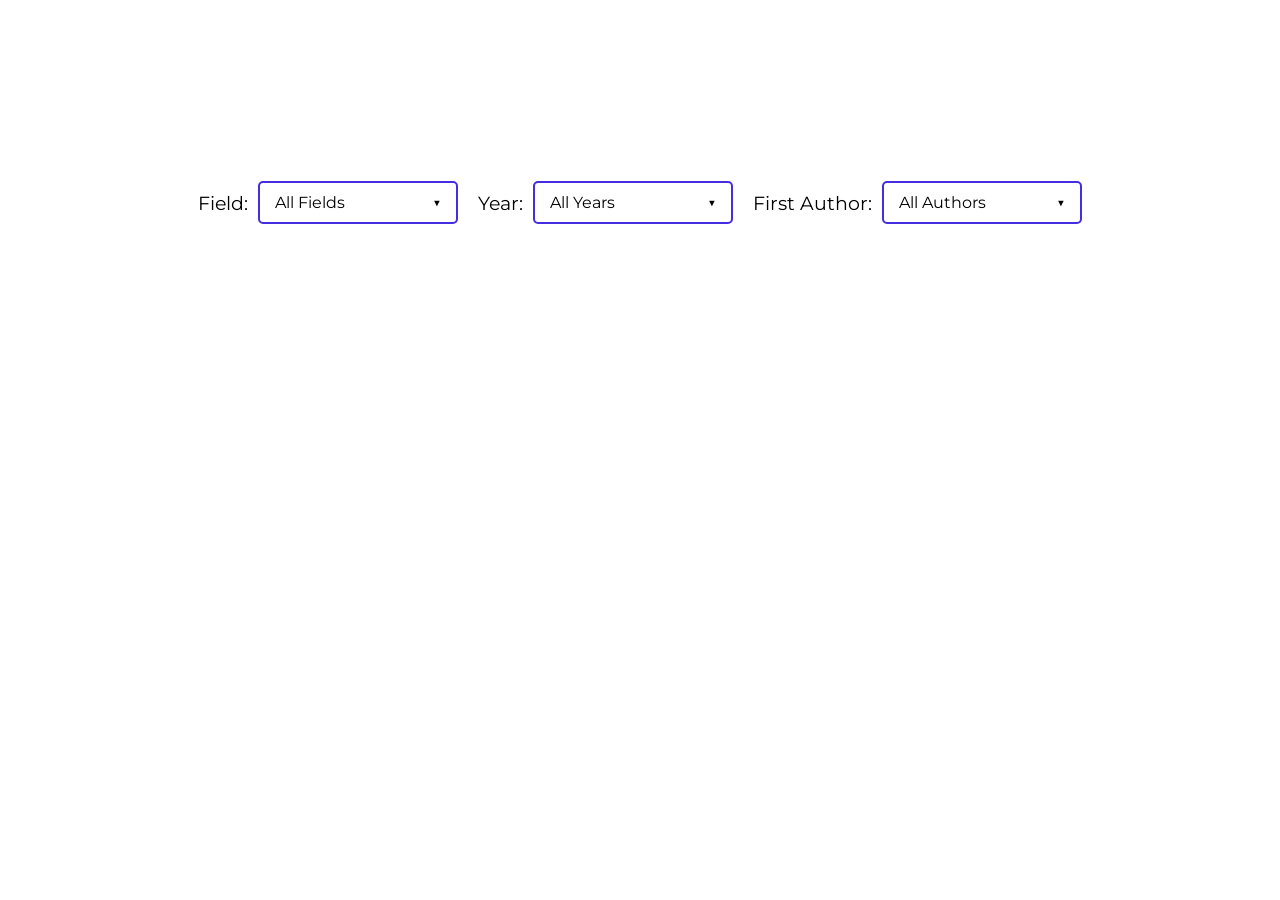
==== docs/index.html @ ed5c4aad "first commit" ====
<!DOCTYPE html>
<html lang="en">
<head>
    <meta charset="UTF-8">
    <meta name="viewport" content="width=device-width, initial-scale=1.0">
    <meta name="description" content="Research - Empowering Minds, Driving Innovation">
    <meta name="keywords" content="Research, PhD, Innovation">
    <title>Research</title>
    <link rel="stylesheet" href="styles.css">
    <link href="https://fonts.googleapis.com/css2?family=Montserrat:wght@300;400&display=swap" rel="stylesheet">
</head>
<body>
    <div class="main-content">
        <section id="our-research">
            <div class="filter-container" id="filter-container">
                <div class="filter-row">
                    <div class="filter-item">
                        <label for="field-filter" class="filter-label">Field:</label>
                        <div class="custom-dropdown">
                            <button class="dropdown-button" id="field-dropdown-button" type="button">
                                <span id="field-dropdown-text">All Fields</span>
                                <span class="dropdown-arrow">▼</span>
                            </button>
                            <div class="dropdown-content" id="field-dropdown-content">
                                <!-- Options will be dynamically inserted here -->
                            </div>
                        </div>
                    </div>
                    <div class="filter-item">
                        <label for="year-filter" class="filter-label">Year:</label>
                        <div class="custom-dropdown">
                            <button class="dropdown-button" id="year-dropdown-button" type="button">
                                <span id="year-dropdown-text">All Years</span>
                                <span class="dropdown-arrow">▼</span>
                            </button>
                            <div class="dropdown-content" id="year-dropdown-content">
                                <!-- Options will be dynamically inserted here -->
                            </div>
                        </div>
                    </div>
                    <div class="filter-item">
                        <label for="author-filter" class="filter-label">First Author:</label>
                        <div class="custom-dropdown">
                            <button class="dropdown-button" id="author-dropdown-button" type="button">
                                <span id="author-dropdown-text">All Authors</span>
                                <span class="dropdown-arrow">▼</span>
                            </button>
                            <div class="dropdown-content" id="author-dropdown-content">
                                <!-- Options will be dynamically inserted here -->
                            </div>
                        </div>
                    </div>
                </div>
                <div class="filter-info" id="filter-info"></div>
            </div>
            <div class="paper-list" id="paper-list">
                <!-- Paper tiles will be dynamically inserted here -->
            </div>
            <div class="pagination-container" id="pagination-container">
                <!-- Pagination controls will be dynamically inserted here -->
            </div>
        </section>
    </div>

    <script src="script.js"></script>
</body>
</html>
---- docs/styles.css ----
html {
    scroll-behavior: smooth;
}

body {
    font-family: 'Montserrat', sans-serif;
    background-color: #ffffff;
    margin: 0;
}

.main-content {
    display: flex;
    flex-direction: column;
    align-items: center;
    width: 100%;
}

/* header {
    text-align: center;
    width: 100%;
    height: 100vh;
    display: flex;
    flex-direction: column;
    justify-content: center;
    align-items: center;
} */
header {
    text-align: center;
    width: 100%;
    height: 100vh;
    display: flex;
    flex-direction: column;
    justify-content: center;
    align-items: center;
    /* Background Image Styles */
    background-image: url('hero-background.png'); /* Replace with your image path */
    background-size: cover; /* Cover the entire header area */
    background-position: center; /* Center the image */
    position: relative; /* Needed for overlay */
    color: white; /* Change text color to ensure readability on background image */
}

header::before {
    content: '';
    position: absolute;
    top: 0;
    left: 0;
    right: 0;
    bottom: 0;
    background-color: rgba(47, 0, 255, 0.7); /* Semi-transparent black overlay for text readability */
    z-index: 1; /* Ensure overlay is above the background image but below text */
}

.main-content header > * {
    position: relative; /*  Ensure text content is above the overlay */
    z-index: 2;
}

.title-light {
    font-family: 'Montserrat', sans-serif;
    font-weight: 300;
    font-size: 5em;
    color: white; /* Changed to white for visibility on dark overlay */
}

.subtitle {
    font-family: 'Montserrat', sans-serif;
    font-weight: 400;
    font-size: 3em;
    margin-top: 10px;
    color: #f0f8ff; /* Light color for subtitle */
}

.sect-title {
    font-family: 'Montserrat', sans-serif;
    font-weight: 400;
    font-size: 3em;
    margin-top: 10px;
    color: #000000; /* Light color for subtitle */
}

.description {
    font-family: 'Montserrat', sans-serif;
    font-weight: 400;
    font-size: 2em;
    margin-top: 10px;
    max-width: 600px;
    color: #e0f7fa; /* Lighter color for description */
}

.about-us-text {
    font-family: 'Montserrat', sans-serif;
    font-weight: 400;
    font-size: 1.5em;
    margin-top: 10px;
    color: #000000; /* Lighter color for description */
}

.column-title {
    font-family: 'Montserrat', sans-serif;
    font-weight: 400;
    font-size: 2em;
    margin-top: 10px;
    max-width: 600px;
    color: #000000; /* Lighter color for description */
    font-weight: bold;
}
.column-text {
    font-family: 'Montserrat', sans-serif;
    font-weight: 400;
    font-size: 1.3em;
    margin-top: 10px;
    max-width: 600px;
    color: #000000; /* Lighter color for description */
}


#about-us, #our-areas, #our-research {
    width: 70%;
    display: flex;
    flex-direction: column;
    justify-content: center; /* Vertically center content */
    align-items: center;
    text-align: center;
    padding: 40px 0;
    min-height: 50vh; /* Make sections take at least 90% of viewport height */
    /* Optionally add different background colors for each section for visual separation */
    /* background-color: #f9f9f9;  Example background color */
    margin-bottom: 20px; /* Add some margin between sections */
}


.columns {
    display: flex;
    justify-content: space-around;
    margin-top: 20px;
    width: 120%;
}

.column {
    background-color: #ffffff;
    padding: 10px;
    border-radius: 10px;
    width: 29%;
    text-align: center;
    border: 2px solid #483D8B;
}

.column img {
    width: 100%;
    height: auto;
    margin-top: 10px;
    border-radius: 10px;
}



.filter-container {
    width: 100%;
    margin-bottom: 30px;
}

.filter-row {
    display: flex;
    flex-direction: row;
    align-items: center;
    justify-content: center;
    gap: 20px;
    flex-wrap: wrap;
}

.filter-item {
    display: flex;
    align-items: center;
    gap: 10px;
}

.filter-label {
    font-family: 'Montserrat', sans-serif;
    font-weight: 400;
    font-size: 1.2em;
    color: #000000;
    white-space: nowrap;
}

.custom-dropdown {
    position: relative;
    display: inline-block;
    vertical-align: middle;
    min-width: 200px;
    max-width: 400px;
}

.dropdown-button {
    font-family: 'Montserrat', sans-serif;
    font-weight: 400;
    font-size: 1em;
    width: 100%;
    padding: 10px 15px;
    border: 2px solid #452ee0;
    border-radius: 5px;
    background-color: #ffffff;
    color: #000000;
    cursor: pointer;
    display: flex;
    justify-content: space-between;
    align-items: center;
    transition: border-color 0.3s, box-shadow 0.3s;
}

.dropdown-button:hover {
    border-color: #2a1c8f;
}

.dropdown-button:focus {
    outline: none;
    border-color: #2a1c8f;
    box-shadow: 0 0 5px rgba(69, 46, 224, 0.3);
}

.dropdown-arrow {
    margin-left: 10px;
    font-size: 0.8em;
    transition: transform 0.3s;
}

.custom-dropdown.active .dropdown-arrow {
    transform: rotate(180deg);
}

.dropdown-content {
    display: none;
    position: absolute;
    top: 100%;
    left: 0;
    right: 0;
    background-color: #ffffff;
    border: 2px solid #452ee0;
    border-top: none;
    border-radius: 0 0 5px 5px;
    box-shadow: 0 4px 8px rgba(0, 0, 0, 0.1);
    z-index: 1000;
    max-height: 300px;
    overflow-y: auto;
    margin-top: 2px;
}

.dropdown-content.show {
    display: block;
}

.dropdown-option {
    font-family: 'Montserrat', sans-serif;
    font-weight: 400;
    font-size: 1em;
    display: flex;
    align-items: center;
    padding: 10px 15px;
    cursor: pointer;
    transition: background-color 0.2s;
}

.dropdown-option:hover {
    background-color: #f0f8ff;
}

.dropdown-option input[type="checkbox"] {
    margin-right: 10px;
    cursor: pointer;
    width: 18px;
    height: 18px;
}

.dropdown-option span {
    flex: 1;
    color: #000000;
}

.filter-info {
    font-family: 'Montserrat', sans-serif;
    font-weight: 400;
    font-size: 0.9em;
    color: #666666;
    margin-top: 15px;
    font-style: italic;
}

.pagination-container {
    width: 100%;
    display: flex;
    justify-content: center;
    margin-top: 40px;
    margin-bottom: 40px;
}

.pagination {
    display: flex;
    align-items: center;
    gap: 20px;
}

.pagination-button {
    font-family: 'Montserrat', sans-serif;
    font-weight: 400;
    font-size: 1em;
    padding: 10px 20px;
    border: 2px solid #452ee0;
    border-radius: 5px;
    background-color: #ffffff;
    color: #452ee0;
    cursor: pointer;
    transition: background-color 0.3s, color 0.3s, border-color 0.3s;
}

.pagination-button:hover:not(:disabled) {
    background-color: #452ee0;
    color: #ffffff;
}

.pagination-button:disabled {
    opacity: 0.5;
    cursor: not-allowed;
    border-color: #cccccc;
    color: #cccccc;
}

.pagination-info {
    font-family: 'Montserrat', sans-serif;
    font-weight: 400;
    font-size: 1em;
    color: #000000;
}

.paper-list {
    display: flex;
    flex-direction: column;
    align-items: center;
    width: 100%;
}

.paper-tile {
    display: flex;
    flex-direction: row;
    align-items: center;
    background-color: #ffffff;
    padding: 30px;
    border-radius: 10px;
    width: 100%;
    height: auto;
    margin-bottom: 30px;
    box-shadow: 0 4px 8px rgba(0, 0, 0, 0.1);
    transition: transform 0.3s, box-shadow 0.3s;
    text-decoration: none;
    color: inherit;
    border: 2px solid #452ee0;
    font-size: 1.2em;
}

.paper-tile:hover {
    transform: translateY(-5px);
    box-shadow: 0 8px 16px rgba(0, 0, 0, 0.2);
    background-color: #ffffff;
}

.paper-image {
    flex: 0 0 150px;
    margin-right: 20px;
}

.paper-image img {
    width: 100%;
    height: auto;
}

.paper-content {
    flex-grow: 1;
    text-align: left;
    width: calc(100% - 170px);
}

footer {
    text-align: center;
    margin-top: 40px;
    padding: 10px;
    background-color: #452ee0;
    color: #ffffff;
    border-top: 1px solid #ddd;
    width: 100%;
}

@media (max-width: 768px) {
    .columns {
        flex-direction: column;
    }

    .column {
        width: 100%;
        margin-bottom: 20px;
    }

    .paper-tile {
        flex-direction: column;
        align-items: flex-start;
        width: 90%;
    }

    .paper-image {
        margin-right: 0;
        margin-bottom: 15px;
    }

    .paper-content {
        width: 100%;
    }
}

/* Paper Detail Page Styles */
#paper-detail {
    width: 70%;
    display: flex;
    flex-direction: column;
    justify-content: center;
    align-items: center;
    text-align: center;
    padding: 40px 0;
    min-height: 50vh;
    margin-bottom: 20px;
}

.paper-detail-container {
    width: 100%;
    max-width: 900px;
    background-color: #ffffff;
    padding: 40px;
    border-radius: 10px;
    box-shadow: 0 4px 8px rgba(0, 0, 0, 0.1);
    text-align: left;
}

.back-link {
    display: inline-block;
    margin-bottom: 30px;
    color: #452ee0;
    text-decoration: none;
    font-size: 1.1em;
    font-weight: 400;
    transition: color 0.3s;
}

.back-link:hover {
    color: #2a1c8f;
    text-decoration: underline;
}

.paper-title {
    font-family: 'Montserrat', sans-serif;
    font-weight: 400;
    font-size: 2.5em;
    color: #000000;
    margin-bottom: 20px;
    line-height: 1.3;
}

.paper-authors {
    font-family: 'Montserrat', sans-serif;
    font-weight: 400;
    font-size: 1.3em;
    color: #333333;
    line-height: 1.6;
}

.paper-abstract {
    margin-top: 30px;
    padding-top: 30px;
    border-top: 1px solid #e0e0e0;
}

.paper-abstract h2 {
    font-family: 'Montserrat', sans-serif;
    font-weight: 400;
    font-size: 1.8em;
    color: #000000;
    margin-bottom: 15px;
}

.paper-abstract p {
    font-family: 'Montserrat', sans-serif;
    font-weight: 400;
    font-size: 1.1em;
    color: #333333;
    line-height: 1.8;
    text-align: justify;
}

.paper-venue {
    font-family: 'Montserrat', sans-serif;
    font-weight: 400;
    font-size: 1.2em;
    color: #555555;
    margin-top: 10px;
    font-style: italic;
}

.paper-link-button {
    display: inline-block;
    margin-top: 15px;
    padding: 12px 24px;
    background-color: #452ee0;
    color: #ffffff;
    text-decoration: none;
    border-radius: 5px;
    font-family: 'Montserrat', sans-serif;
    font-weight: 400;
    font-size: 1.1em;
    transition: background-color 0.3s, transform 0.2s;
    border: 2px solid #452ee0;
}

.paper-link-button:hover {
    background-color: #2a1c8f;
    border-color: #2a1c8f;
    transform: translateY(-2px);
    box-shadow: 0 4px 8px rgba(0, 0, 0, 0.2);
}

.paper-image-container {
    margin-top: 40px;
    text-align: center;
    width: 100%;
}

.paper-detail-image {
    width: 100%;
    max-width: 100%;
    height: auto;
    box-shadow: 0 4px 8px rgba(0, 0, 0, 0.1);
}

@media (max-width: 768px) {
    .filter-row {
        flex-direction: column;
        align-items: flex-start;
        gap: 15px;
    }

    .filter-item {
        width: 100%;
        flex-direction: column;
        align-items: flex-start;
        gap: 8px;
    }

    .filter-label {
        margin-bottom: 0;
    }

    .custom-dropdown {
        width: 100%;
        max-width: 100%;
    }

    .pagination {
        flex-direction: column;
        gap: 15px;
    }

    .pagination-button {
        width: 100%;
        max-width: 200px;
    }

    #paper-detail {
        width: 90%;
    }

    .paper-detail-container {
        padding: 20px;
    }

    .paper-title {
        font-size: 1.8em;
    }

    .paper-authors {
        font-size: 1.1em;
    }
}
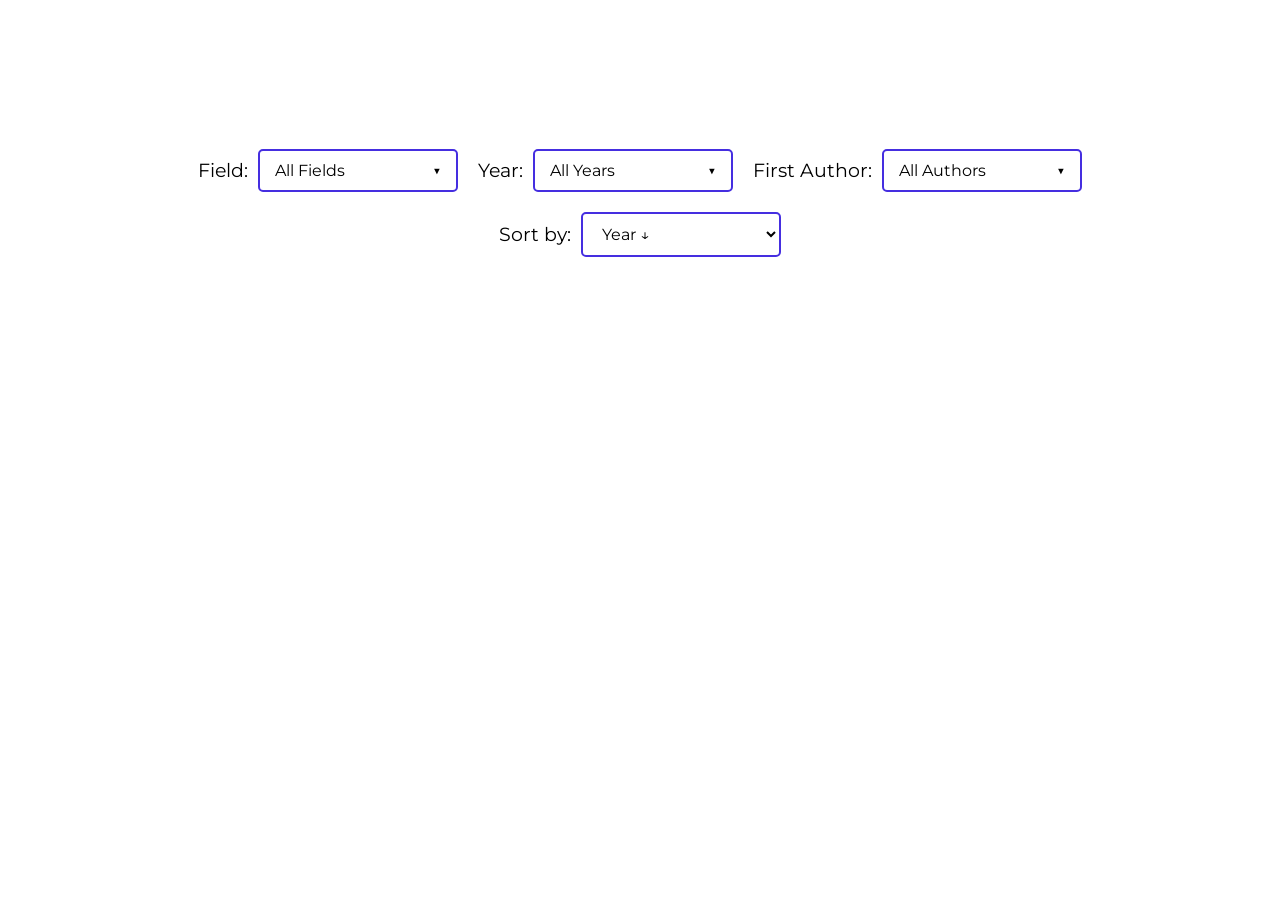
==== commit 2f6ec17d: "add year sorting to paper list" ====
--- a/docs/index.html
+++ b/docs/index.html
@@ -50,6 +50,13 @@
                             </div>
                         </div>
                     </div>
+                    <div class="filter-item">
+                        <label for="sort-select" class="filter-label">Sort by:</label>
+                        <select id="sort-select" class="sort-select">
+                            <option value="year-desc">Year ↓</option>
+                            <option value="year-asc">Year ↑</option>
+                        </select>
+                    </div>
                 </div>
                 <div class="filter-info" id="filter-info"></div>
             </div>
--- a/docs/styles.css
+++ b/docs/styles.css
@@ -208,6 +208,30 @@
     transition: border-color 0.3s, box-shadow 0.3s;
 }
 
+.sort-select {
+    font-family: 'Montserrat', sans-serif;
+    font-weight: 400;
+    font-size: 1em;
+    padding: 10px 15px;
+    border: 2px solid #452ee0;
+    border-radius: 5px;
+    background-color: #ffffff;
+    color: #000000;
+    cursor: pointer;
+    min-width: 200px;
+    transition: border-color 0.3s, box-shadow 0.3s;
+}
+
+.sort-select:hover {
+    border-color: #2a1c8f;
+}
+
+.sort-select:focus {
+    outline: none;
+    border-color: #2a1c8f;
+    box-shadow: 0 0 5px rgba(69, 46, 224, 0.3);
+}
+
 .dropdown-button:hover {
     border-color: #2a1c8f;
 }
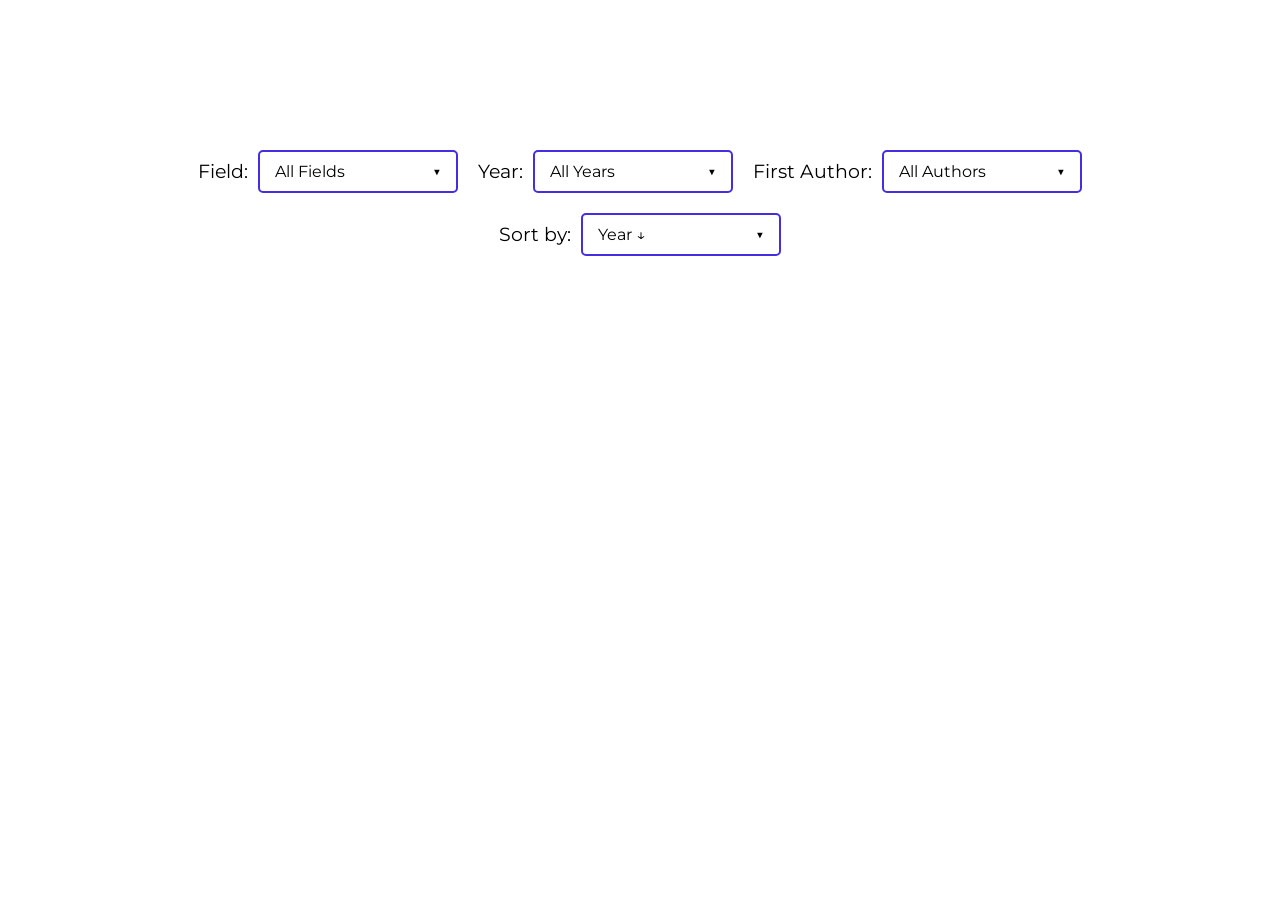
==== commit c5daea19: "Match sort dropdown style to filters and auto-close other dropdowns" ====
--- a/docs/index.html
+++ b/docs/index.html
@@ -51,11 +51,16 @@
                         </div>
                     </div>
                     <div class="filter-item">
-                        <label for="sort-select" class="filter-label">Sort by:</label>
-                        <select id="sort-select" class="sort-select">
-                            <option value="year-desc">Year ↓</option>
-                            <option value="year-asc">Year ↑</option>
-                        </select>
+                        <label for="sort-filter" class="filter-label">Sort by:</label>
+                        <div class="custom-dropdown">
+                            <button class="dropdown-button" id="sort-dropdown-button" type="button">
+                                <span id="sort-dropdown-text">Year ↓</span>
+                                <span class="dropdown-arrow">▼</span>
+                            </button>
+                            <div class="dropdown-content" id="sort-dropdown-content">
+                                <!-- Options will be dynamically inserted here -->
+                            </div>
+                        </div>
                     </div>
                 </div>
                 <div class="filter-info" id="filter-info"></div>
--- a/docs/styles.css
+++ b/docs/styles.css
@@ -208,30 +208,6 @@
     transition: border-color 0.3s, box-shadow 0.3s;
 }
 
-.sort-select {
-    font-family: 'Montserrat', sans-serif;
-    font-weight: 400;
-    font-size: 1em;
-    padding: 10px 15px;
-    border: 2px solid #452ee0;
-    border-radius: 5px;
-    background-color: #ffffff;
-    color: #000000;
-    cursor: pointer;
-    min-width: 200px;
-    transition: border-color 0.3s, box-shadow 0.3s;
-}
-
-.sort-select:hover {
-    border-color: #2a1c8f;
-}
-
-.sort-select:focus {
-    outline: none;
-    border-color: #2a1c8f;
-    box-shadow: 0 0 5px rgba(69, 46, 224, 0.3);
-}
-
 .dropdown-button:hover {
     border-color: #2a1c8f;
 }
